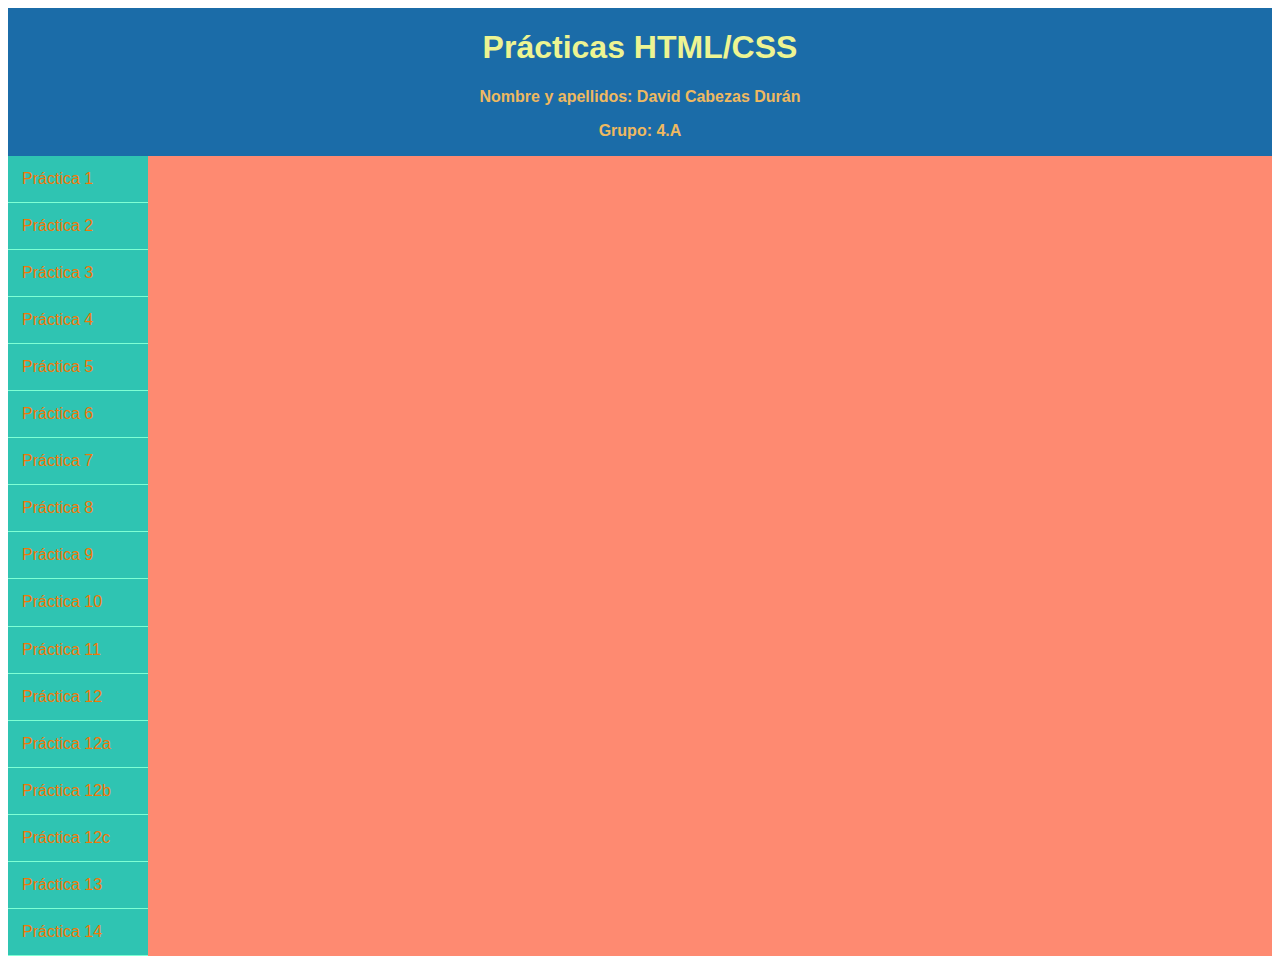
==== index.html @ 55db0dbf "Update index.html" ====
<!DOCTYPE html>
<html lang="en">
<head>
	
	<meta charset="UTF-8">
	<title>Indíce</title>
	<link rel="stylesheet" type="text/css" href="main2.css">
</head>
<body>
	<div class="grid-layout">
  <header>
    <h1>Prácticas HTML/CSS</h1>
        <p class="header__left-side"><strong>Nombre y apellidos: David Cabezas Durán</strong></p>
        <p class="header__right-side"><strong>Grupo: 4.A</strong></p>
     </header>
     <nav class="ostia">
      <a href="">Práctica 1</a>
      <a href="">Práctica 2</a>
      <a href="">Práctica 3</a>
      <a href="">Práctica 4</a>
      <a href="">Práctica 5</a>
      <a href="">Práctica 6</a>
      <a href="">Práctica 7</a>
      <a href="">Práctica 8</a>
      <a href="p9.html">Práctica 9</a>
      <a href="P10.html">Práctica 10</a>
      <a href="">Práctica 11</a>
      <a href="">Práctica 12</a>
      <a href="">Práctica 12a</a>
      <a href="">Práctica 12b</a>
      <a href="">Práctica 12c</a>
      <a href="">Práctica 13</a>
      <a href="">Práctica 14</a>

     </nav>
    <div class="main">	
</body>
</html>
---- main2.css ----
@import url("https://fonts.googleapis.com/css?family=Mr+Dafoe")
@import url("https://fonts.googleapis.com/css?family=Mukta+Malar:300,700")


*  {

}
.grid-layout {
  display: grid;
  grid-template-columns: 0.5fr 4fr;
  font-family: sans-serif;
}
.grid-layout  .ostia {
  background-color: #2fc4b2;
}
.grid-layout nav a  {
  display: block;
  text-decoration: none;
  width: 100%;
  color: #f17808; 
  text-align: left;
  			
}

.grid-layout .ostia a {
  border-bottom: 1px solid aquamarine;
  padding: 10%;
}
.grid-layout nav a:hover {
  background-color: #12947f;
  color: #e71414;			
}
.grid-layout  header {
  grid-column: 1/3;
  background-color: #1b6ca8;
}
.grid-layout header h1 {
  color: #edf492;
  text-align: center;
}
.grid-layout .header__left-side {
  color: #efb960 ;
  grid-column: 1/3;
  text-align: center;
}
.grid-layout .header__right-side {
  text-align: center;
  color: #efb960;
  grid-column: 1/3;

}
.grid-layout .main {
  background-color: #fe8a71;
 }
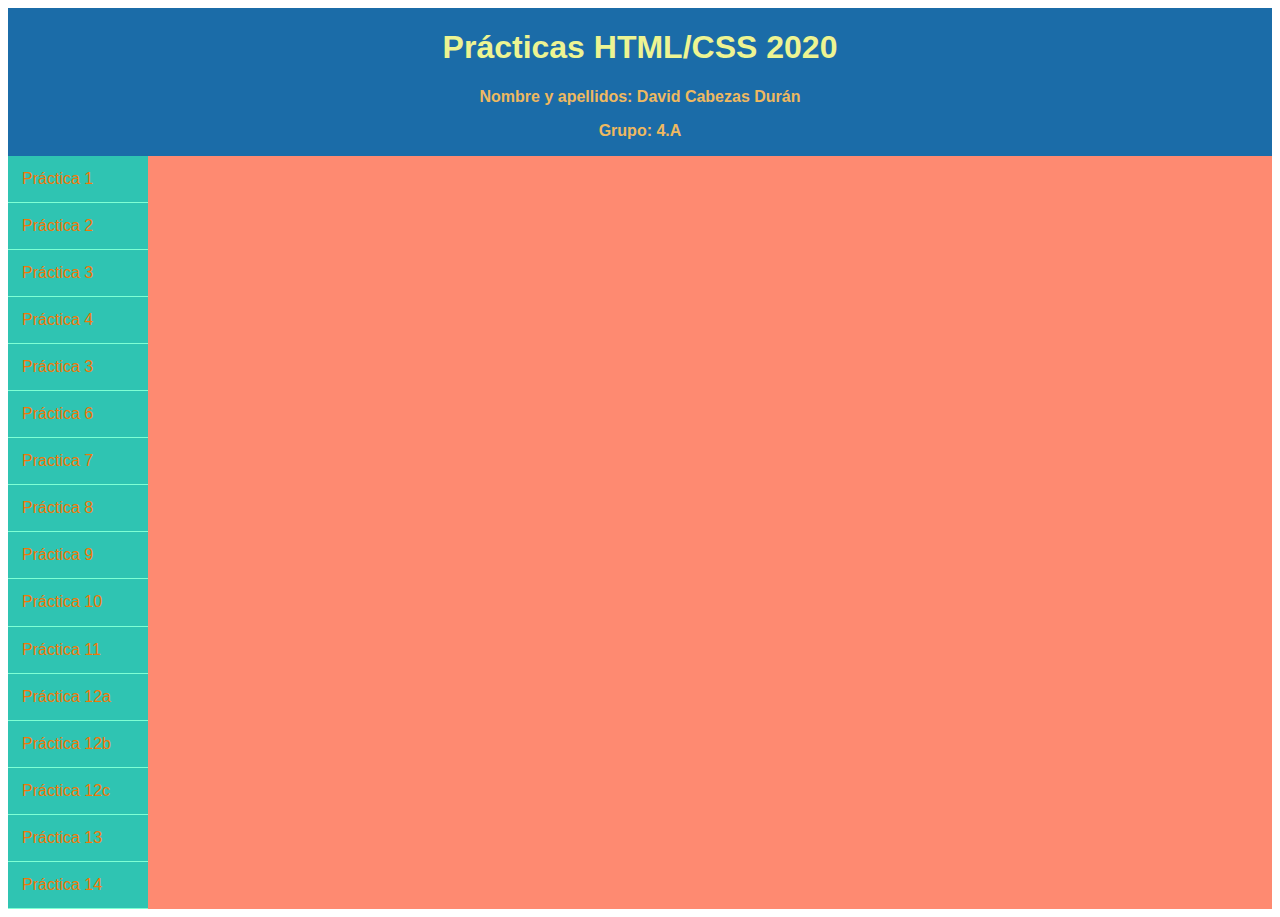
==== commit 151e2dd3: "Update index.html" ====
--- a/index.html
+++ b/index.html
@@ -6,33 +6,31 @@
 	<title>Indíce</title>
 	<link rel="stylesheet" type="text/css" href="main2.css">
 </head>
-<body>
-	<div class="grid-layout">
-  <header>
-    <h1>Prácticas HTML/CSS</h1>
-        <p class="header__left-side"><strong>Nombre y apellidos: David Cabezas Durán</strong></p>
-        <p class="header__right-side"><strong>Grupo: 4.A</strong></p>
-     </header>
-     <nav class="ostia">
+<body<div class="grid-layout">
+    <header>
+      <h1>Prácticas HTML/CSS 2020</h1>
+      <p class="header__left-side"><strong>Nombre y apellidos: David Cabezas Durán</strong></p>
+      <p class="header__right-side"><strong>Grupo: 4.A</strong></p>
+    </header>
+    <nav class="ostia">
       <a href="">Práctica 1</a>
       <a href="">Práctica 2</a>
       <a href="">Práctica 3</a>
       <a href="">Práctica 4</a>
-      <a href="">Práctica 5</a>
-      <a href="">Práctica 6</a>
-      <a href="">Práctica 7</a>
-      <a href="">Práctica 8</a>
+      <a href="">Práctica 3</a>
+      <a href="p6.html">Práctica 6</a>
+      <a href="p7.html">Practica 7</a>
+      <a href="Prueba8.html">Práctica 8</a>
       <a href="p9.html">Práctica 9</a>
-      <a href="P10.html">Práctica 10</a>
+      <a href="p102.html">Práctica 10</a>
       <a href="">Práctica 11</a>
-      <a href="">Práctica 12</a>
-      <a href="">Práctica 12a</a>
-      <a href="">Práctica 12b</a>
-      <a href="">Práctica 12c</a>
-      <a href="">Práctica 13</a>
-      <a href="">Práctica 14</a>
+      <a href="p12.html">Práctica 12a</a>
+      <a href="p12A SABER.html">Práctica 12b</a>
+      <a href="p12b.html">Práctica 12c</a>
+      <a href="p13.html">Práctica 13</a>
+      <a href="P14.html">Práctica 14</a>
+    </nav>
 
-     </nav>
-    <div class="main">	
+    <div class="main">
 </body>
 </html>
